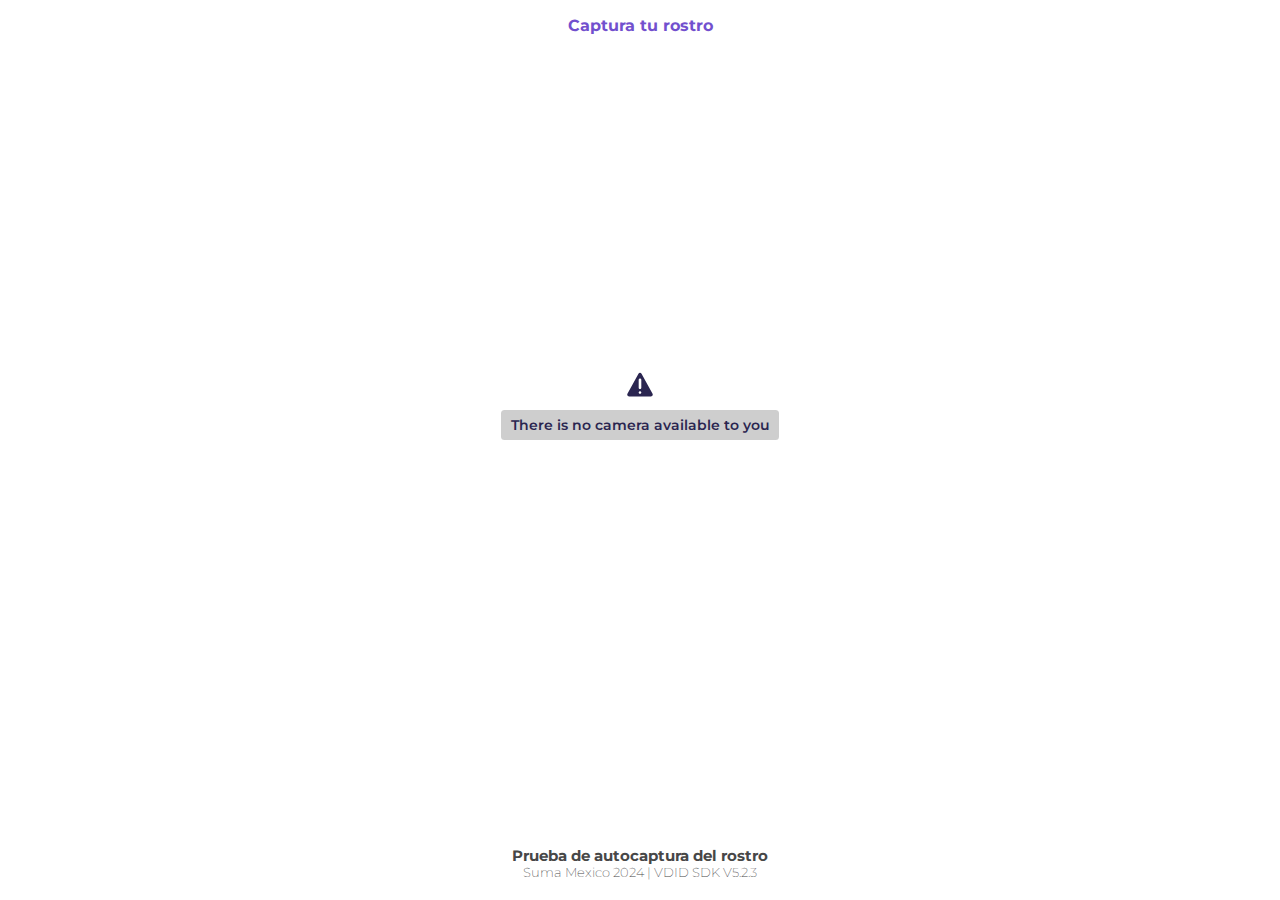
==== face-autocapture/index.html @ 543e72bc "feat(face-autocapture): added new sample face-autocapture" ====
<!DOCTYPE html>
<html lang="en">
  <head>
    <meta charset="UTF-8" />
    <meta name="viewport" content="width=device-width, initial-scale=1.0" />
    <title>Face autocapture JS</title>
    <link rel="stylesheet" type="text/css" href="./assets/css/main.css" />
    <script type="module" crossorigin src="./assets/js/face_autocapture.min.js"></script>
  </head>
  <body>
    <div class="content_title">
      <p><strong id="title">Captura tu rostro</strong></p>
    </div>
    <!-- Componente de autocaptura -->
    <div class="content_autocapture">
      <div id="face_autocapture"></div>
    </div>
    <footer>
      <h3>Prueba de autocaptura del rostro</h3>
      <p>Suma Mexico 2024 | VDID SDK V5.2.3</p>
    </footer>

    <!-- Script que escucha el evento "message" -->
    <script type="module">
      // Cuando se recibe un mensaje del componente de autocaptura...
      window.addEventListener("message", function (event) {
        // Se extraen las propiedades "image" y "error" del mensaje
        let image = event.data.image;
        let error = event.data.error;

        // Si se recibió una imagen exitosamente, se almacena en el sessionStorage con el nombre "document"
        // y luego se redirige a la página "result.html"
        if (image) {
          sessionStorage.setItem("face", image);

          setTimeout(() => {
            const redirect = document.createElement("a");
            redirect.href = "./result.html";
            redirect.click();
          }, 1100);
        }

        // Si se recibió un error, se muestra una alerta con el nombre y mensaje del error
        if (error) {
          const getError = { name: error.name, message: error.message };
          console.log(getError);
        }
      });
    </script>
  </body>
</html>
---- face-autocapture/assets/css/main.css ----
@import url("https://fonts.googleapis.com/css2?family=Montserrat:wght@400;600&display=swap");

* {
  margin: 0;
  padding: 0;
  box-sizing: border-box;
  font-family: "Montserrat", sans-serif;
}

:root {
  --purple: #7250ce;
  --accent: #9c80e9;
  --black: #161616;
  --gray: #474747;
  --white: #c0c0c0;
}

body {
  min-height: 100dvh;
  max-width: 100dvw;
}

/* Ttile */
.content_title {
  width: 100%;
  padding: 1rem 0;
  text-align: center;
  color: var(--purple);
}

/* Autocapture */
.content_autocapture {
  overflow: hidden;
  position: relative;
  z-index: 1;
  width: 100%;
  height: 100%;
  border-radius: 10px 10px 0 0;
}

/* Actions */
.content_buttons {
  width: 100%;
  text-align: center;
  margin: 1rem 0;
  display: none;
}

.content_buttons > button {
  border: none;
  border-radius: 40px;
  margin: 0 1rem;
  cursor: pointer;
  color: white;
  background-color: var(--purple);
  padding: 0.5rem 1.2rem;
}

/*Result*/
#content_images {
  display: flex;
  width: 100%;
  margin: 1rem 0 2rem 0;
  flex-wrap: wrap;
  justify-content: center;
  row-gap: 10px;
  column-gap: 10px;
}

/* Footer */
footer {
  position: absolute;
  left: 50%;
  bottom: 20px;
  font-size: 0.8rem;
  font-weight: 200;
  color: var(--gray);
  width: 100%;
  text-align: center;
  transform-origin: center;
  transform: translateX(-50%);
}

/* Responsive */
@media (max-width: 600px) {
  footer {
    bottom: -50px;
    font-size: 0.6rem;
  }
}
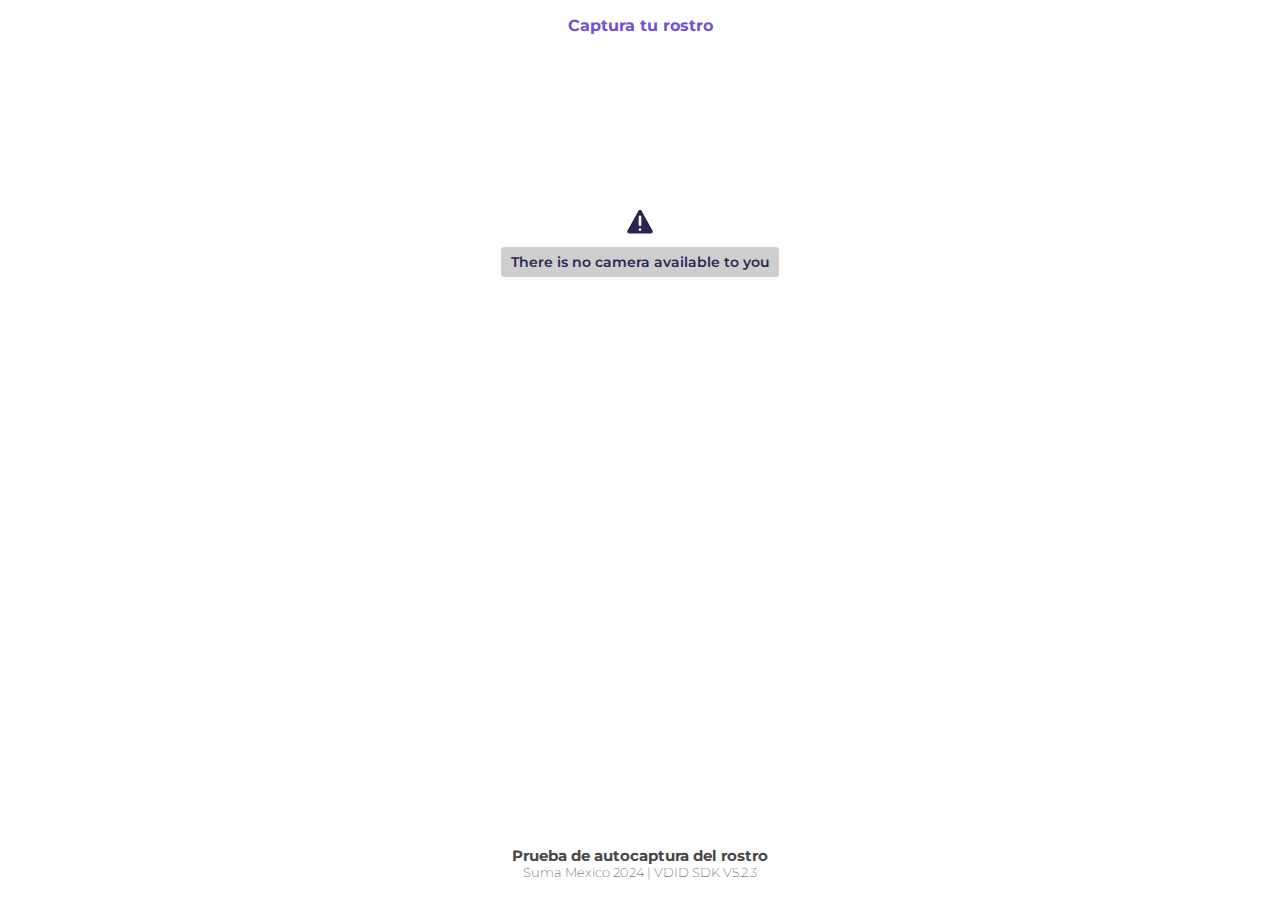
==== commit 8fdf31e8: "fix(face-autocapture): javascript file correction" ====
--- a/face-autocapture/index.html
+++ b/face-autocapture/index.html
@@ -28,7 +28,7 @@
         let image = event.data.image;
         let error = event.data.error;
 
-        // Si se recibió una imagen exitosamente, se almacena en el sessionStorage con el nombre "document"
+        // Si se recibió una imagen exitosamente, se almacena en el sessionStorage con el nombre "face"
         // y luego se redirige a la página "result.html"
         if (image) {
           sessionStorage.setItem("face", image);
--- a/face-autocapture/assets/css/main.css
+++ b/face-autocapture/assets/css/main.css
@@ -33,9 +33,9 @@
   overflow: hidden;
   position: relative;
   z-index: 1;
-  width: 100%;
-  height: 100%;
-  border-radius: 10px 10px 0 0;
+  margin: 0 auto;
+  width: 700px;
+  border-radius: 10px;
 }
 
 /* Actions */
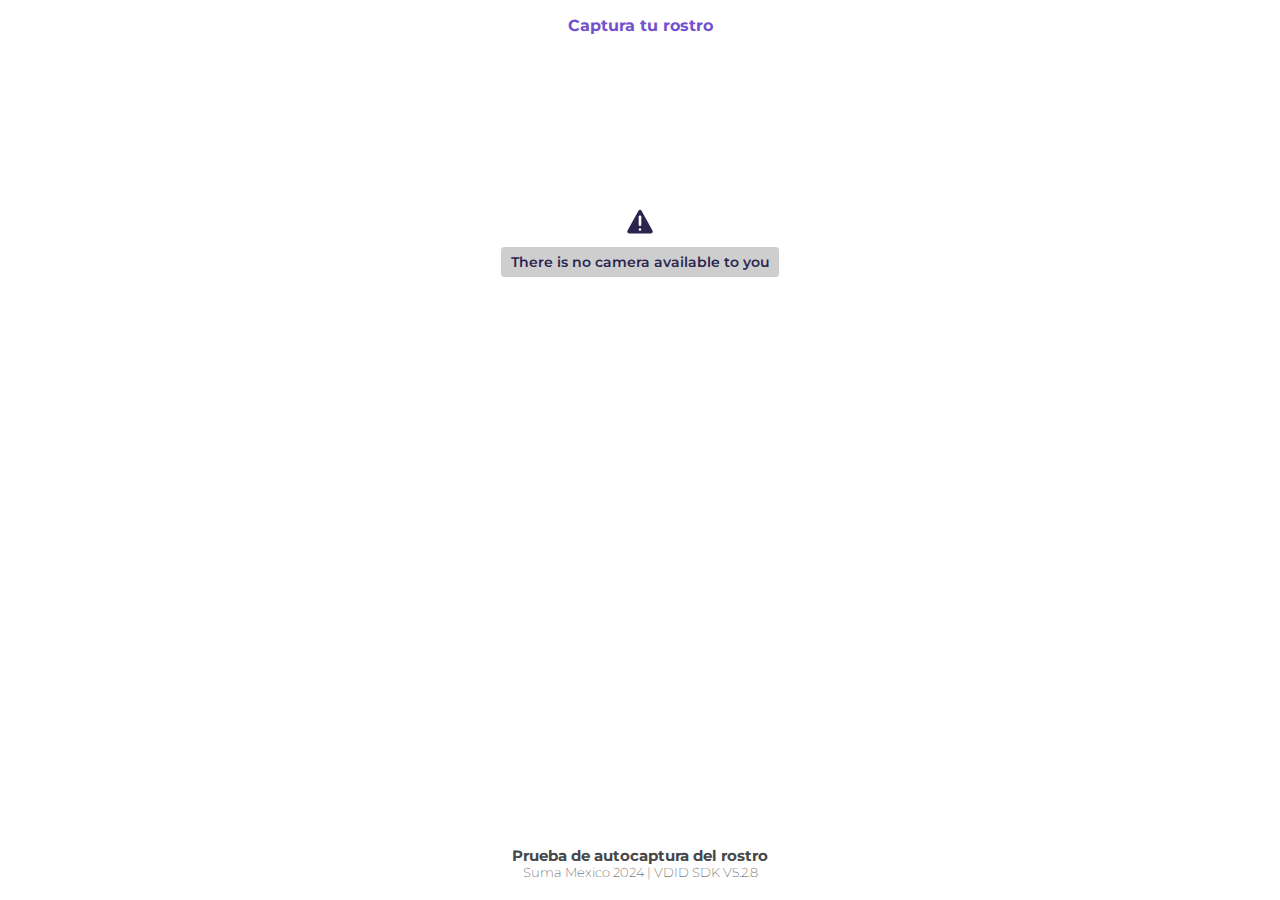
==== commit a64da57f: "feat: samples release v5.2.8" ====
--- a/face-autocapture/index.html
+++ b/face-autocapture/index.html
@@ -5,7 +5,7 @@
     <meta name="viewport" content="width=device-width, initial-scale=1.0" />
     <title>Face autocapture JS</title>
     <link rel="stylesheet" type="text/css" href="./assets/css/main.css" />
-    <script type="module" crossorigin src="./assets/js/face_autocapture.min.js"></script>
+    <script type="module" crossorigin src="./assets/js/face_autocapture_5.2.8.min.js"></script>
   </head>
   <body>
     <div class="content_title">
@@ -17,7 +17,7 @@
     </div>
     <footer>
       <h3>Prueba de autocaptura del rostro</h3>
-      <p>Suma Mexico 2024 | VDID SDK V5.2.3</p>
+      <p>Suma Mexico 2024 | VDID SDK V5.2.8</p>
     </footer>
 
     <!-- Script que escucha el evento "message" -->
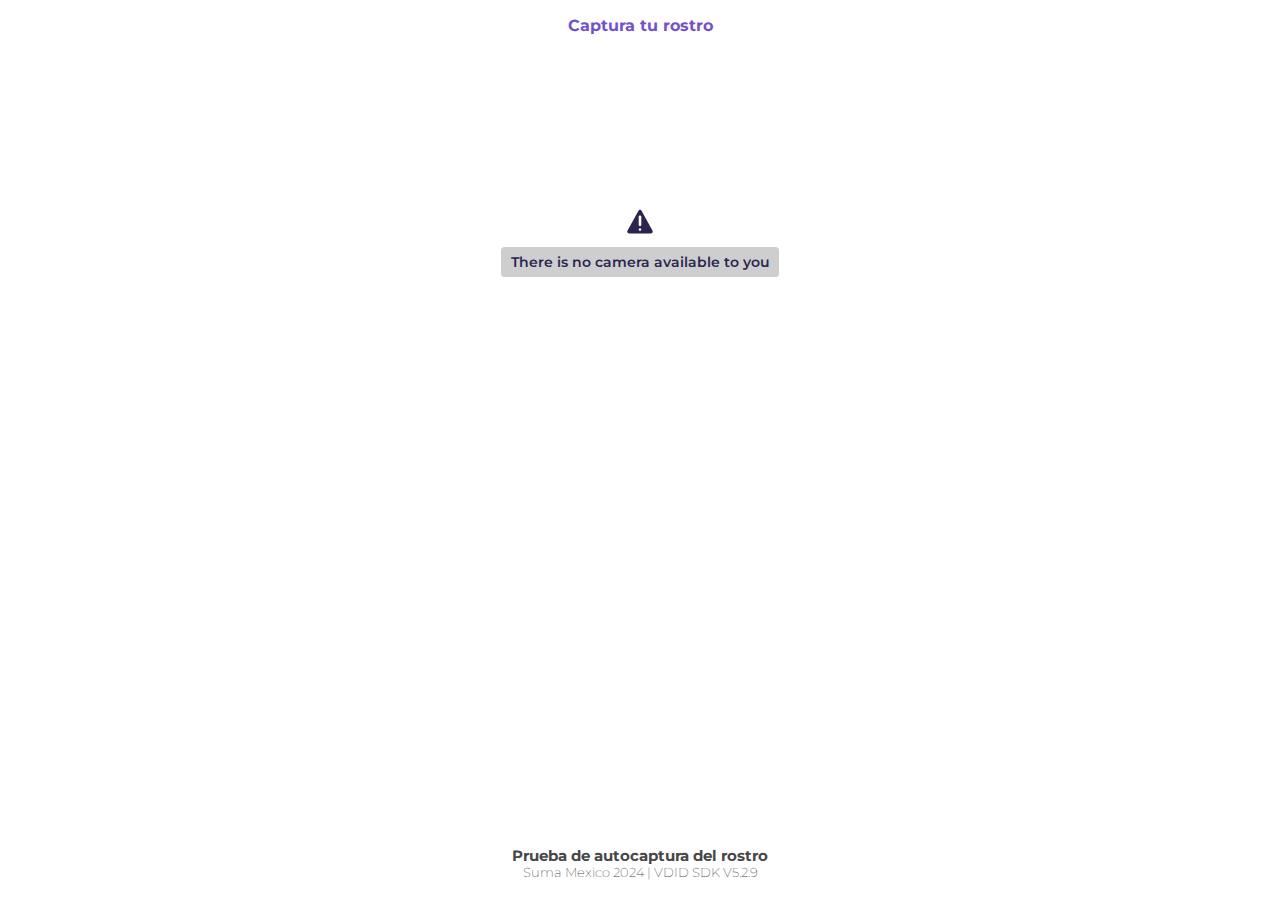
==== commit dc3e012b: "feat: update of samples and documentation release v5.2.9" ====
--- a/face-autocapture/index.html
+++ b/face-autocapture/index.html
@@ -5,7 +5,7 @@
     <meta name="viewport" content="width=device-width, initial-scale=1.0" />
     <title>Face autocapture JS</title>
     <link rel="stylesheet" type="text/css" href="./assets/css/main.css" />
-    <script type="module" crossorigin src="./assets/js/face_autocapture_5.2.8.min.js"></script>
+    <script type="module" crossorigin src="./assets/js/face_autocapture_5.2.9.min.js"></script>
   </head>
   <body>
     <div class="content_title">
@@ -13,11 +13,11 @@
     </div>
     <!-- Componente de autocaptura -->
     <div class="content_autocapture">
-      <div id="face_autocapture"></div>
+      <div id="face_autocapture" data-language="es"></div>
     </div>
     <footer>
       <h3>Prueba de autocaptura del rostro</h3>
-      <p>Suma Mexico 2024 | VDID SDK V5.2.8</p>
+      <p>Suma Mexico 2024 | VDID SDK V5.2.9</p>
     </footer>
 
     <!-- Script que escucha el evento "message" -->
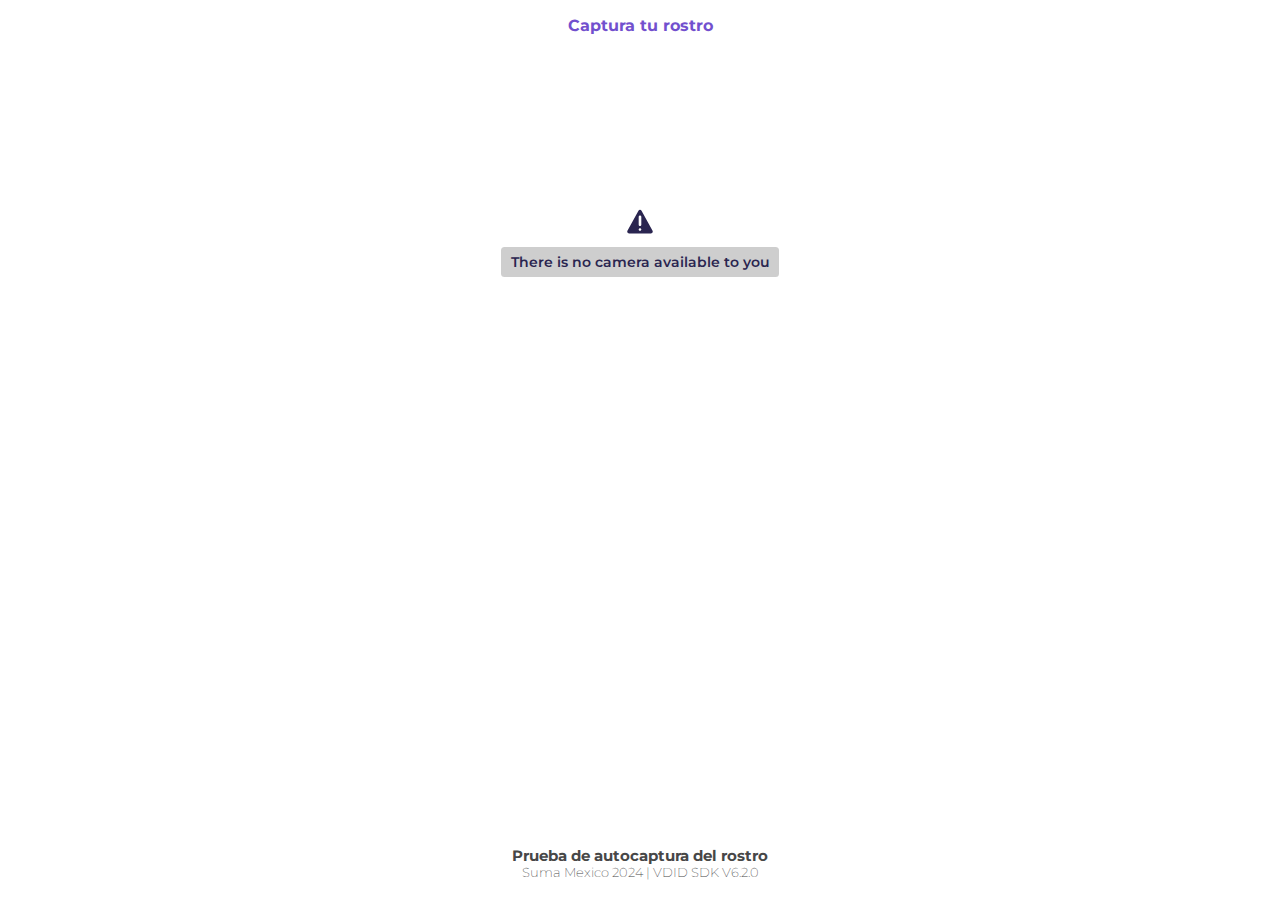
==== commit e25a2acf: "feat: update of samples and documentation release v6.2.0" ====
--- a/face-autocapture/index.html
+++ b/face-autocapture/index.html
@@ -5,7 +5,7 @@
     <meta name="viewport" content="width=device-width, initial-scale=1.0" />
     <title>Face autocapture JS</title>
     <link rel="stylesheet" type="text/css" href="./assets/css/main.css" />
-    <script type="module" crossorigin src="./assets/js/face_autocapture_5.2.9.min.js"></script>
+    <script type="module" crossorigin src="./assets/js/face_autocapture_6.2.0.min.js"></script>
   </head>
   <body>
     <div class="content_title">
@@ -17,7 +17,7 @@
     </div>
     <footer>
       <h3>Prueba de autocaptura del rostro</h3>
-      <p>Suma Mexico 2024 | VDID SDK V5.2.9</p>
+      <p>Suma Mexico 2024 | VDID SDK V6.2.0</p>
     </footer>
 
     <!-- Script que escucha el evento "message" -->
